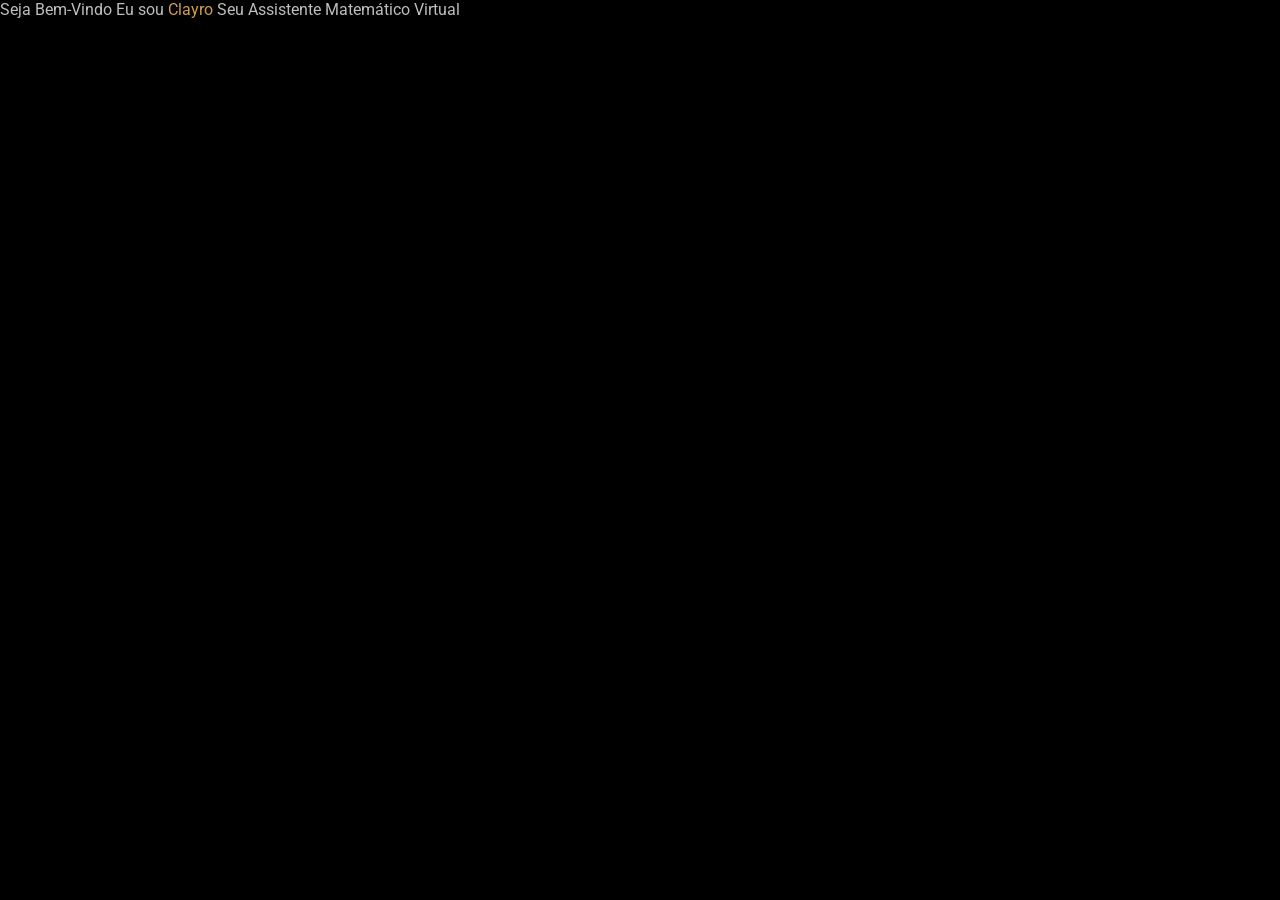
==== index.html @ e696f356 "Add files via upload" ====
<!DOCTYPE html>
<html lang="pt-br">
<head>
    <meta charset="UTF-8">
    <meta name="viewport" content="width=device-width, initial-scale=1.0">
    <title>Clayro</title>
    <!-- incremeto da fonte Roboto: -->
    <link rel="preconnect" href="https://fonts.googleapis.com">
<link rel="preconnect" href="https://fonts.gstatic.com" crossorigin>
<link href="https://fonts.googleapis.com/css2?family=Roboto:ital,wght@0,100..900;1,100..900&display=swap" rel="stylesheet">
    <!-- linkagem dos estilos -->
    <link rel="stylesheet" href="propriedades.css">
    <link rel="stylesheet" href="style.css">
</head>
<body>
    <header id="cabecalho">
        <section class="sessao">
            <div class="cabecalhoitem">

            </div>
            <div class="cabecalhoitem">

            </div>
            <div class="cabecalhoitem">

            </div>
        </section>
    </header>
    <main id="conteudo">
        <section class="sessao">
            <div class="conteudoitem">
                Seja Bem-Vindo Eu sou <span class="name">Clayro</span> Seu Assistente Matemático Virtual
            </div>
            <div class="conteudoitem">

            </div>
            <div class="conteudoitem">

            </div>
            <div class="conteudoitem">

            </div>
            <div class="conteudoitem">

            </div>
        </section>
    </main>
    <aside id="lateral">
        <section class="sessao">
            <div class="lateralitem">

            </div>
            <div class="lateralitem">

            </div>
            <div class="lateralitem">

            </div>
            <div class="lateralitem">
                
            </div>
        </section>
    </aside>
    <footer id="rodape">
        <section class="sessao">
            <div class="rodapeitem">

            </div>
            <div class="rodapeitem">

            </div>
            <div class="rodapeitem">

            </div>
        </section>
    </footer>
</body>
</html>
---- propriedades.css ----
/* Reset CSS */
* {
	margin: 0;
	padding: 0;
	border: 0;
	font-size: 100%;
    /* A palavra-chave inherit no CSS força um elemento filho a herdar o valor exato da propriedade de seu elemento pai. Ela é útil para forçar a herança de propriedades que não são herdadas por padrão, como border, background-color ou width... */
	font: inherit;
    /* A propriedade vertical-align: baseline alinha a linha de base de um elemento com a linha de base do seu elemento pai. Ela é o valor padrão para elementos inline (span, strong) e inline-block (img), posicionando o conteúdo na mesma linha imaginária onde o texto se apoia */
	vertical-align: baseline;
}

:root
{
    /* raiz para cores */
    --corprimaria: #00b71f;
    --corsecundaria: #ffe600;
    --corfundo: #000000;
    --cortexto: #bebebe;

    /* raiz para texto */
    --fontetexto: "Roboto", sans-serif;
}
---- style.css ----
body {
    font-family: var(--fontetexto);
    background: var(--corfundo);
    color: var(--cortexto);
}

.name {
    color: #D19E4B;
}
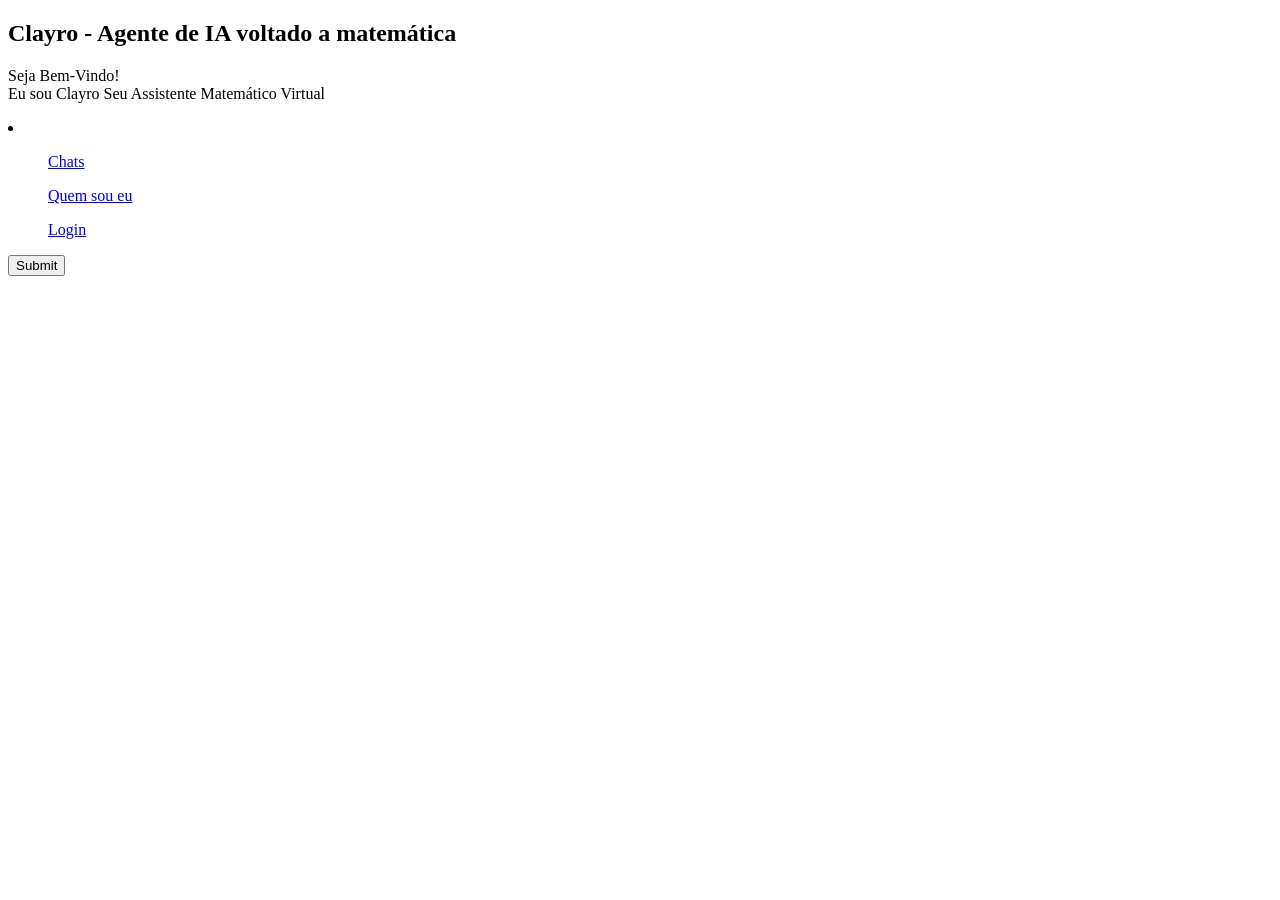
==== commit e999fa5d: "Add files via upload" ====
--- a/index.html
+++ b/index.html
@@ -3,34 +3,41 @@
 <head>
     <meta charset="UTF-8">
     <meta name="viewport" content="width=device-width, initial-scale=1.0">
-    <title>Clayro</title>
-    <!-- incremeto da fonte Roboto: -->
-    <link rel="preconnect" href="https://fonts.googleapis.com">
+    <title>Clayro - AI</title>
+    <!-- incremeto da fonte Pixelify: -->
+<link rel="preconnect" href="https://fonts.googleapis.com">
 <link rel="preconnect" href="https://fonts.gstatic.com" crossorigin>
-<link href="https://fonts.googleapis.com/css2?family=Roboto:ital,wght@0,100..900;1,100..900&display=swap" rel="stylesheet">
-    <!-- linkagem dos estilos -->
-    <link rel="stylesheet" href="propriedades.css">
-    <link rel="stylesheet" href="style.css">
+<link href="https://fonts.googleapis.com/css2?family=Pixelify+Sans:wght@400..700&display=swap" rel="stylesheet">   <!-- linkagem dos estilos -->
+    <!-- linkagem de estilos -->
+    <link rel="stylesheet" href="/estilo_clayro/cor_e_fonte.css">
+    <link rel="stylesheet" href="/estilo_clayro/style.css">
 </head>
 <body>
     <header id="cabecalho">
         <section class="sessao">
             <div class="cabecalhoitem">
-
+                <h1>
+                    Clayro - Agente de IA voltado a matemática
+                </h1>
             </div>
             <div class="cabecalhoitem">
-
-            </div>
-            <div class="cabecalhoitem">
-
+                <p id="introducao">
+                Seja Bem-Vindo!
+                <br>
+                Eu sou <span class="nome">Clayro</span> Seu Assistente Matemático Virtual
+                </p>
             </div>
         </section>
     </header>
-    <main id="conteudo">
+    <nav>
+        <li id="navegacao">
+            <ul class="link"><a href="#">Chats</a></ul>
+            <ul class="link"><a href="#">Quem sou eu</a></ul>
+            <ul class="link"><a href="/login.html">Login</a></ul>
+        </li>
+    </nav>
+    <main id="chat">
         <section class="sessao">
-            <div class="conteudoitem">
-                Seja Bem-Vindo Eu sou <span class="name">Clayro</span> Seu Assistente Matemático Virtual
-            </div>
             <div class="conteudoitem">
 
             </div>
@@ -38,14 +45,16 @@
 
             </div>
             <div class="conteudoitem">
-
+                <input type="submit" >
             </div>
             <div class="conteudoitem">
 
             </div>
         </section>
     </main>
-    <aside id="lateral">
+    <!--
+     para atualização!!
+     <aside id="lateral">
         <section class="sessao">
             <div class="lateralitem">
 
@@ -60,7 +69,8 @@
                 
             </div>
         </section>
-    </aside>
+    </aside> 
+    -->
     <footer id="rodape">
         <section class="sessao">
             <div class="rodapeitem">
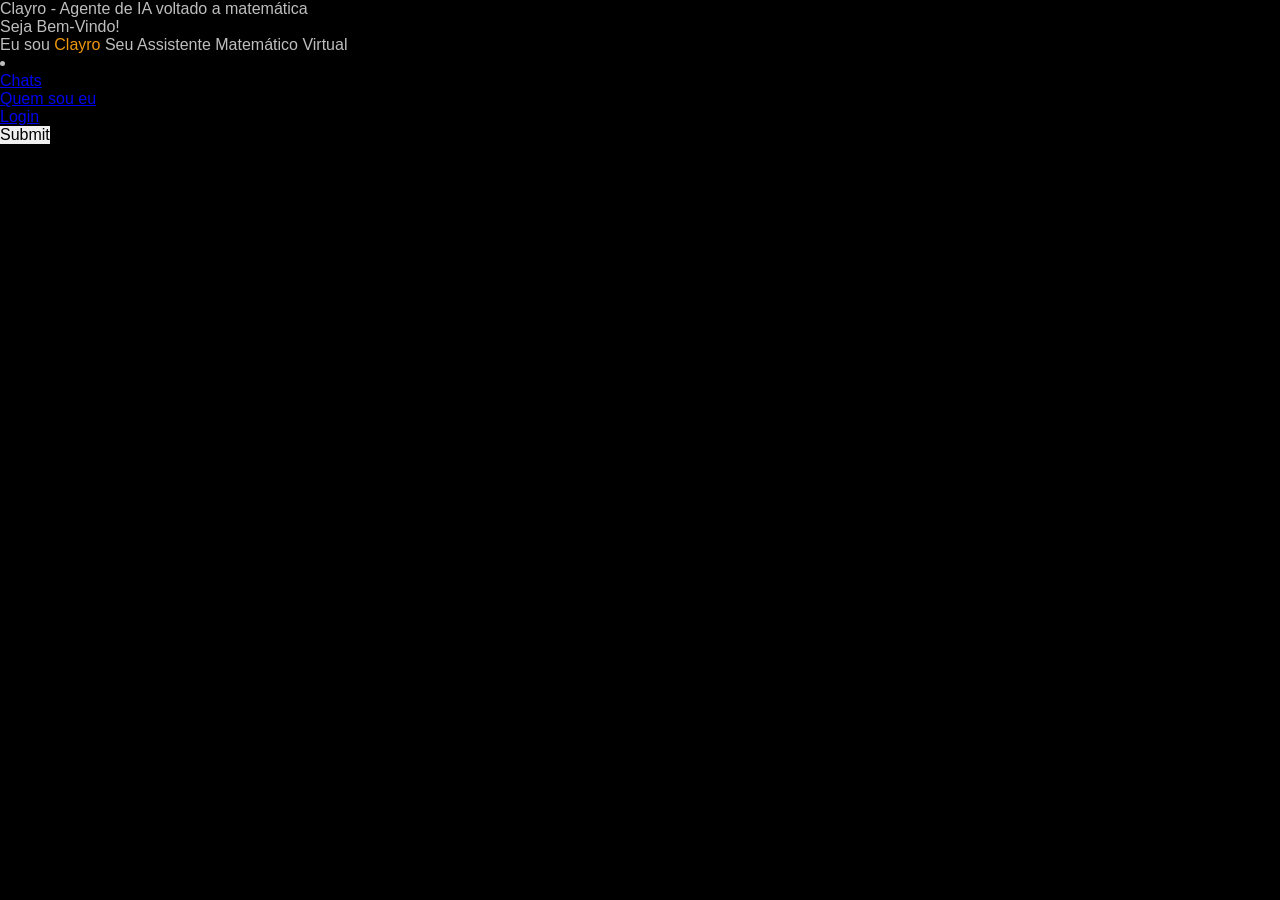
==== commit 2da6ef7d: "Correção de endereçamento" ====
--- a/index.html
+++ b/index.html
@@ -9,8 +9,8 @@
 <link rel="preconnect" href="https://fonts.gstatic.com" crossorigin>
 <link href="https://fonts.googleapis.com/css2?family=Pixelify+Sans:wght@400..700&display=swap" rel="stylesheet">   <!-- linkagem dos estilos -->
     <!-- linkagem de estilos -->
-    <link rel="stylesheet" href="/estilo_clayro/cor_e_fonte.css">
-    <link rel="stylesheet" href="/estilo_clayro/style.css">
+    <link rel="stylesheet" href="./estilo_clayro/cor_e_fonte.css">
+    <link rel="stylesheet" href="./estilo_clayro/style.css">
 </head>
 <body>
     <header id="cabecalho">
@@ -33,7 +33,7 @@
         <li id="navegacao">
             <ul class="link"><a href="#">Chats</a></ul>
             <ul class="link"><a href="#">Quem sou eu</a></ul>
-            <ul class="link"><a href="/login.html">Login</a></ul>
+            <ul class="link"><a href="login.html">Login</a></ul>
         </li>
     </nav>
     <main id="chat">
--- a/estilo_clayro/cor_e_fonte.css
+++ b/estilo_clayro/cor_e_fonte.css
@@ -0,0 +1,29 @@
+    /* Reset CSS */
+* {
+	margin: 0;
+	padding: 0;
+	border: 0;
+	font-size: 100%;
+    /* A palavra-chave inherit no CSS força um elemento filho a herdar o valor exato da propriedade de seu elemento pai. Ela é útil para forçar a herança de propriedades que não são herdadas por padrão, como border, background-color ou width... */
+	font: inherit;
+    /* A propriedade vertical-align: baseline alinha a linha de base de um elemento com a linha de base do seu elemento pai. Ela é o valor padrão para elementos inline (span, strong) e inline-block (img), posicionando o conteúdo na mesma linha imaginária onde o texto se apoia */
+	vertical-align: baseline;
+}
+
+:root
+{
+    /* raiz para cores */
+    --corprimaria: #ee970b;
+    --corsecundaria: #8bcecf;
+    --corfundo: #000000;
+    --cortexto: #bebebe;
+
+    /* raiz para texto */
+    --fontetexto: "Pixelify Sans", sans-serif;   
+}
+
+@font-face
+{
+    font-family: 'Lower Pixel';
+    src: url('fontes/LowerPixel-Regular.ttf') format('truetype');
+}
--- a/estilo_clayro/style.css
+++ b/estilo_clayro/style.css
@@ -0,0 +1,9 @@
+body {
+    font-family: var(--fontetexto);
+    background: var(--corfundo);
+    color: var(--cortexto);
+}
+
+.nome {
+    color: var(--corprimaria);
+}
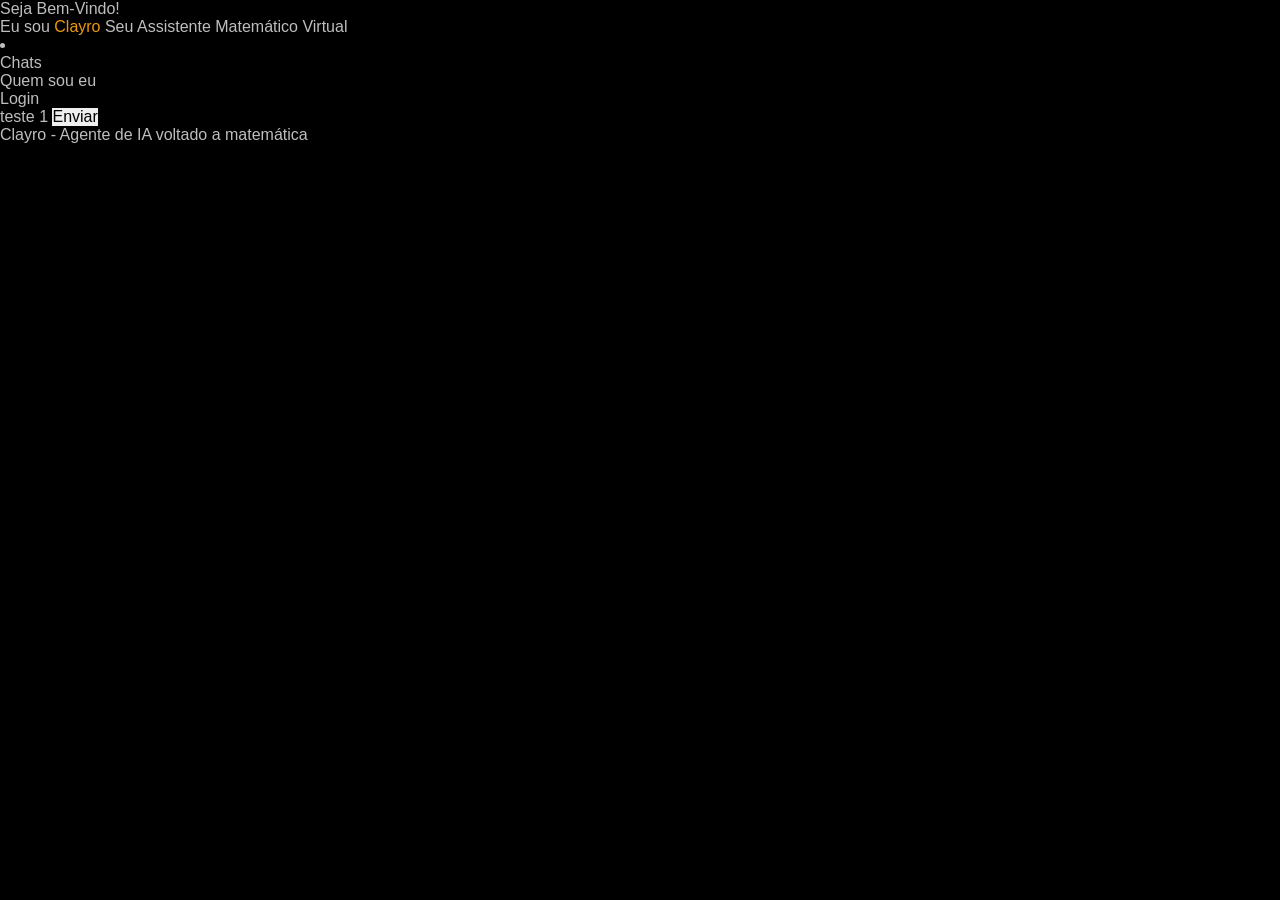
==== commit d5a46bad: "Code Update" ====
--- a/index.html
+++ b/index.html
@@ -1,4 +1,4 @@
- <!DOCTYPE html>
+<!DOCTYPE html>
 <html lang="pt-br">
 <head>
     <meta charset="UTF-8">
@@ -13,44 +13,28 @@
     <link rel="stylesheet" href="./estilo_clayro/style.css">
 </head>
 <body>
-    <header id="cabecalho">
-        <section class="sessao">
-            <div class="cabecalhoitem">
-                <h1>
-                    Clayro - Agente de IA voltado a matemática
-                </h1>
-            </div>
-            <div class="cabecalhoitem">
-                <p id="introducao">
+    <section>
+    <header class="cabecalho">
+            <div class="cabecalho" class="item_cabecalho">
+                <p>
                 Seja Bem-Vindo!
                 <br>
                 Eu sou <span class="nome">Clayro</span> Seu Assistente Matemático Virtual
                 </p>
             </div>
-        </section>
     </header>
     <nav>
-        <li id="navegacao">
-            <ul class="link"><a href="#">Chats</a></ul>
-            <ul class="link"><a href="#">Quem sou eu</a></ul>
-            <ul class="link"><a href="login.html">Login</a></ul>
+        <li>
+            <ul><a" href="#">Chats</a></ul>
+            <ul><a" href="#">Quem sou eu</a></ul>
+            <ul><a" href="login.html">Login</a></ul>
         </li>
     </nav>
-    <main id="chat">
-        <section class="sessao">
-            <div class="conteudoitem">
+    <main class="centro"> <!-- pai -->
 
-            </div>
-            <div class="conteudoitem">
-
-            </div>
-            <div class="conteudoitem">
-                <input type="submit" >
-            </div>
-            <div class="conteudoitem">
-
-            </div>
-        </section>
+        <div class="centro" class="quadro" class="item_centro"> <!-- todos os divs com classe igual a do pai são os filhos deste -->
+                <span>teste 1</span>
+                <input type="submit" value="Enviar">
     </main>
     <!--
      para atualização!!
@@ -71,18 +55,19 @@
         </section>
     </aside> 
     -->
-    <footer id="rodape">
-        <section class="sessao">
-            <div class="rodapeitem">
+    <footer class="rodape">
+            <div class="rodape" class="item_rodape">
+                <h1>
+                    Clayro - Agente de IA voltado a matemática
+                </h1>
+            </div>
+            <div class="rodape" class="item_rodape">
 
             </div>
-            <div class="rodapeitem">
+            <div class="rodape" class="item_rodape">
 
             </div>
-            <div class="rodapeitem">
-
-            </div>
-        </section>
     </footer>
+    </section>
 </body>
-</html>+</html>
